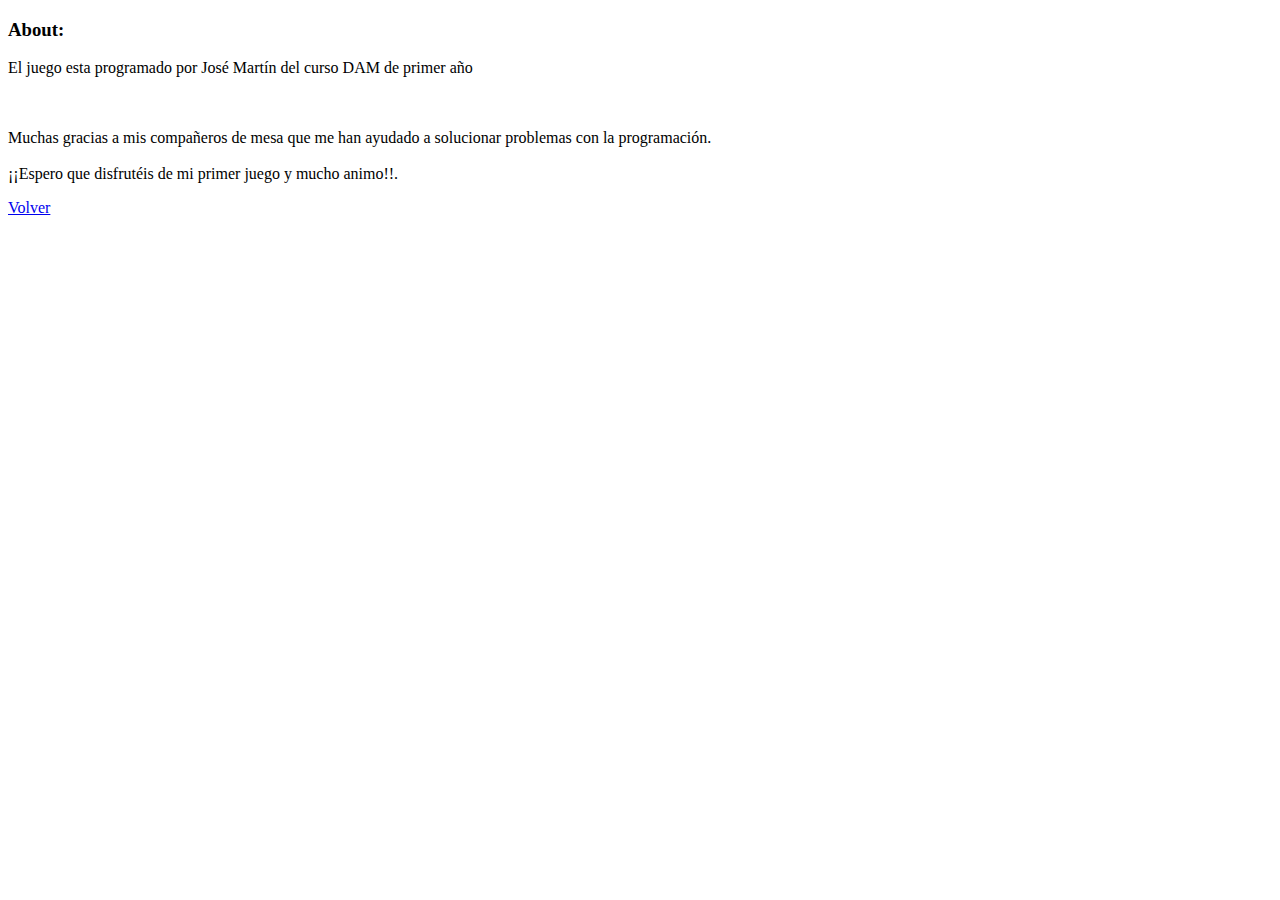
==== About.html @ 09c4bcc7 "Add files via upload" ====
<!DOCTYPE html>
<html>
	<head>
		 <title>Lunar Lander</title>
		 <meta name="description" content="">
		 <meta name="viewport" content="width=device-width, initial-scale=1.0">
		 <link rel='stylesheet' media='screen and (min-width: 711px)' href='css/ab_d.css'>
		 <link rel='stylesheet' media='screen and (max-width: 710px)' href='css/ab_m.css'>
	</head>

	<body id="fondo">
		 <div id="ayuda">
			<h3>About:</h3>
			<p>El juego esta programado por José Martín del curso DAM de primer año</p></p><br><br>Muchas gracias a mis compañeros de mesa que me han ayudado a solucionar problemas con la programación.<br><br> ¡¡Espero que disfrutéis de mi primer juego y mucho animo!!.</p>
			<div id="Volver"><a href="index.html">Volver</a></div>
		 </div>
	</body>
</html>
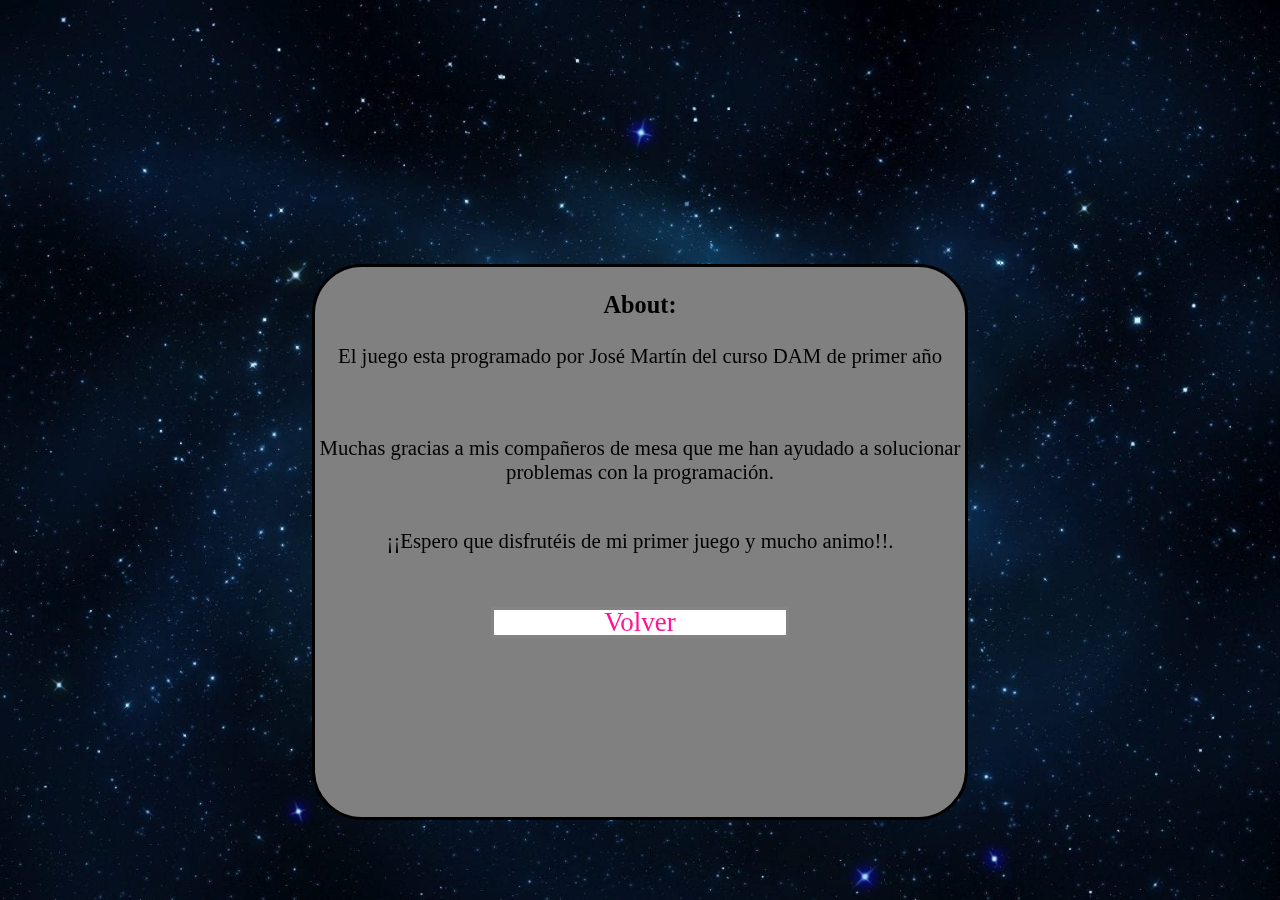
==== commit 96caf859: "Update About.html" ====
--- a/About.html
+++ b/About.html
@@ -11,8 +11,8 @@
 	<body id="fondo">
 		 <div id="ayuda">
 			<h3>About:</h3>
-			<p>El juego esta programado por José Martín del curso DAM de primer año</p></p><br><br>Muchas gracias a mis compañeros de mesa que me han ayudado a solucionar problemas con la programación.<br><br> ¡¡Espero que disfrutéis de mi primer juego y mucho animo!!.</p>
+			<p>El juego esta programado por José Martín del curso DAM de primer año</p><br><br>Muchas gracias a mis compañeros de mesa que me han ayudado a solucionar problemas con la programación.<br><br><p>¡¡Espero que disfrutéis de mi primer juego y mucho animo!!.</p>
 			<div id="Volver"><a href="index.html">Volver</a></div>
 		 </div>
 	</body>
-</html>+</html>
--- a/css/ab_d.css
+++ b/css/ab_d.css
@@ -0,0 +1,54 @@
+body,html{
+	height:70%;
+	padding:0px;
+	margin:0px;
+}
+
+#fondo {
+	height:100%;
+	width: 100%;
+	background: url(../img/espacio.jpg) no-repeat center center fixed;
+	background-size: cover;
+}
+
+#ayuda {
+	background-color: #FFFFFF;
+	border-style: solid;
+	display: inline-block;
+	bottom: 80px;
+	left: 0; 
+	right:0;
+	font-size: 130%;
+	margin:0 auto;
+	width: 650px;
+	height: 550px;
+	text-align: center;
+	position:fixed;
+	background-color: grey;
+	border-radius: 50px;
+	z-index: 1;
+}
+
+#Volver {
+	border-style: solid;
+	border-color: #848484;
+	display: inline-block;
+	background-color: #FFFFFF;
+	margin: 5%;
+	margin-bottom: 2px;
+	text-align: center;
+	line-height: 25px;
+	font-size: 130%;
+	width: 45%;
+	height: 25px;
+	pointer-events: auto;
+}
+
+a:link  
+{   
+ text-decoration:none;
+} 
+a {color:#FF1493;} 
+a:visited {color:#000000;} 
+a:active {color:#FFB6C1;} 
+a:hover {color: #848484;}--- a/css/ab_m.css
+++ b/css/ab_m.css
@@ -0,0 +1,50 @@
+body,html{
+	height:70%;padding:0px;margin:0px;
+}
+
+#fondo {
+	height:100%;
+	width: 100%;
+	background: url(../img/espacio.jpg) repeat center center fixed;
+	background-size: cover;
+}
+
+#ayuda {
+	border-style: outset;
+	display: inline-block;
+	bottom: 150px;left: 0; right:0;
+	font-size: 85%;
+	margin:0 auto;
+	width: 300px;
+	height: 350px;
+	text-align: center;
+	position:fixed;
+	background-color: grey;
+	border-radius: 50px;
+	z-index: 1;
+}
+
+#Volver {
+	border-style: outset;
+	border-color: #848484;
+	display: inline-block;
+	background-color: #6E6E6E;
+	color: black;
+	margin: 5%;
+	margin-bottom: 2px;
+	text-align: center;
+	line-height: 30px;
+	font-size: 130%;
+	width: 45%;
+	height: 25px;
+	pointer-events: auto;
+}
+
+a:link  
+{   
+ text-decoration:none;
+} 
+a {color:#FF1493;} 
+a:visited {color:#000000;} 
+a:active {color:#FFB6C1;} 
+a:hover {color: #848484;}